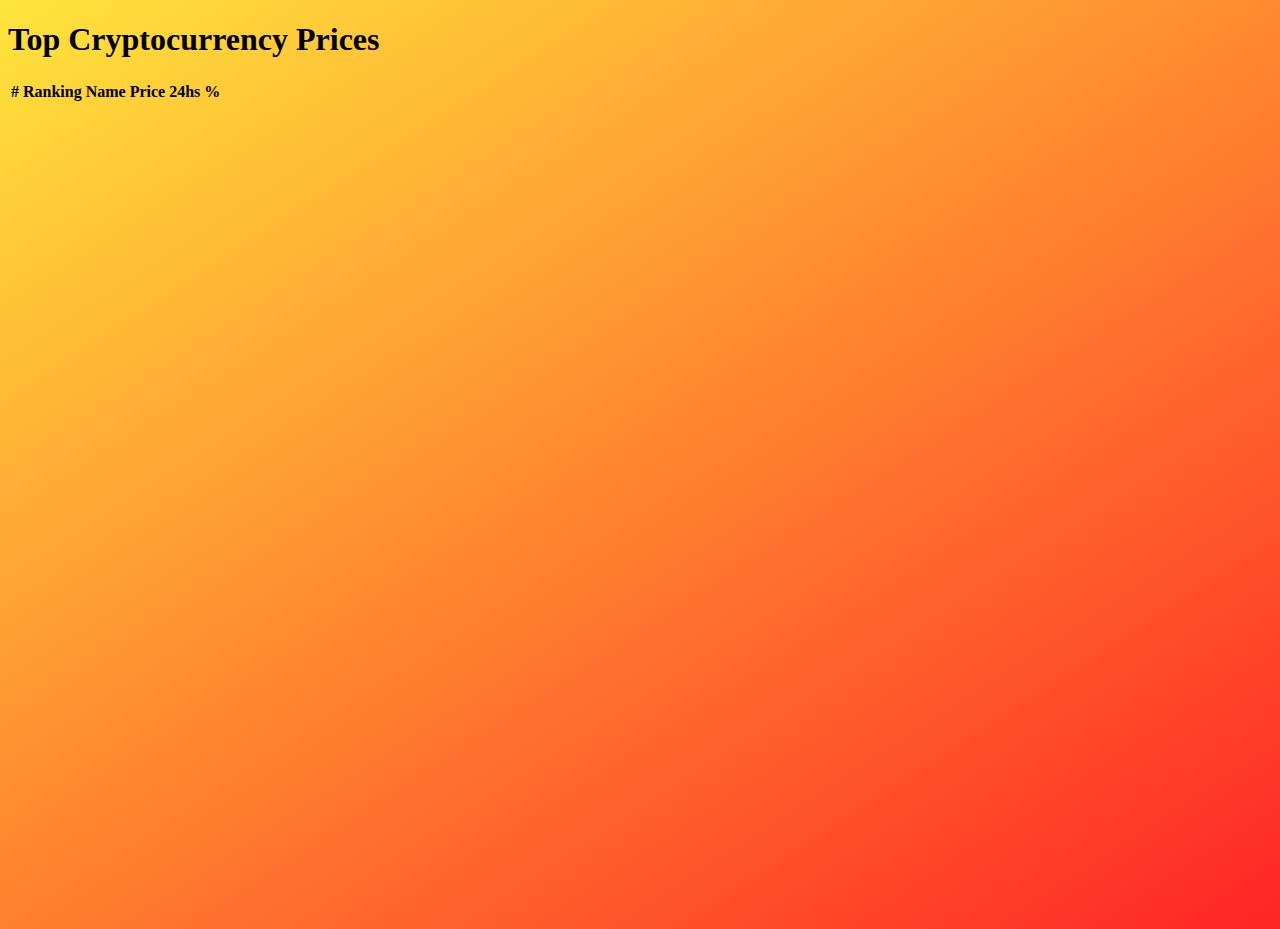
==== src/main/resources/templates/euro.html @ 80e99549 "euro & usd pages" ====
<!DOCTYPE html>
<html lang="en" xmlns="http://www.w3.org/1999/xhtml" xmlns:th="http://www.thymeleaf.org"
  xmlns:sec="http://www.thymeleaf.org/extras/spring-security">

<head>
  <meta charset="UTF-8" />
  <meta name="viewport" content="width=device-width, initial-scale=1.0" />
  <title>nDynMate marketCap</title>
  <link rel="stylesheet" href="https://stackpath.bootstrapcdn.com/bootstrap/5.0.0-alpha1/css/bootstrap.min.css"
    integrity="sha384-r4NyP46KrjDleawBgD5tp8Y7UzmLA05oM1iAEQ17CSuDqnUK2+k9luXQOfXJCJ4I" crossorigin="anonymous" />
  <script src="https://cdn.jsdelivr.net/npm/popper.js@1.16.0/dist/umd/popper.min.js"
    integrity="sha384-Q6E9RHvbIyZFJoft+2mJbHaEWldlvI9IOYy5n3zV9zzTtmI3UksdQRVvoxMfooAo"
    crossorigin="anonymous"></script>
  <script src="https://stackpath.bootstrapcdn.com/bootstrap/5.0.0-alpha1/js/bootstrap.min.js"
    integrity="sha384-oesi62hOLfzrys4LxRF63OJCXdXDipiYWBnvTl9Y9/TRlw5xlKIEHpNyvvDShgf/"
    crossorigin="anonymous"></script>
  <style>
    body {
      min-height: 100vh;
      background-color: #ffe53b;
      background-image: linear-gradient(147deg, #ffe53b 0%, #ff2525 100%);
    }
  </style>
</head>

<body>
  <div class="container-sm fluid">
    <div class="d-lg-flex align-items-lg-center py-4">
      <div>
        <h1 class="display-4 text-muted">Top Cryptocurrency Prices</h1>
      </div>
    </div>
    <div id="top">
      <div class="bg-white table-responsive">
        <table class="table">
          <thead>
            <tr class="table-dark">
              <th scope="col"># Ranking</th>
              <th scope="col">Name</th>
              <th scope="col">Price</th>
              <th scope="col">24hs %</th>
            </tr>
          </thead>
          <tbody>
            <div class="row" th:each="coinMarket, ranking : ${coinMarkets}">
              <tr class="table-warning">
                <td>
                  <div class="d-flex border-right">
                    <div class="box rounded">
                      <span class="text-primary px-2 font-weight-bold" th:text="${ranking.count}"></span>
                    </div>
                  </div>
                </td>
                <td class="d-flex">
                  <div>
                    <img class="img-fluid" style="max-width: 15%; height: auto;" th:src="${coinMarket.getImage}" />
                    <div>
                      <b th:text="${coinMarket.getName}"></b>
                      <b class="text-muted" th:text="${coinMarket.getSymbol.toUpperCase}"></b>
                    </div>
                </td>
                <td>
                  <div class="d-flex flex-column">
                    <div>
                      <div>
                        <b th:text="${coinMarket.getCurrentPrice}"></b>
                      </div>
                    </div>
                  </div>
                </td>
                <td>
                  <div class="d-flex flex-column">
                    <div>
                      <div th:if="${coinMarket.getPriceChangePercentage24h < 0}">
                        <b class="text-danger" th:text="${coinMarket.getPriceChangePercentage24h}"></b>
                      </div>
                      <div th:if="${coinMarket.getPriceChangePercentage24h >= 0}">
                        <b class="text-success" th:text="${coinMarket.getPriceChangePercentage24h}"></b>
                      </div>
                </td>
            </div>
            </tr>
          </tbody>
        </table>
      </div>
    </div>
  </div>
</body>

</html>
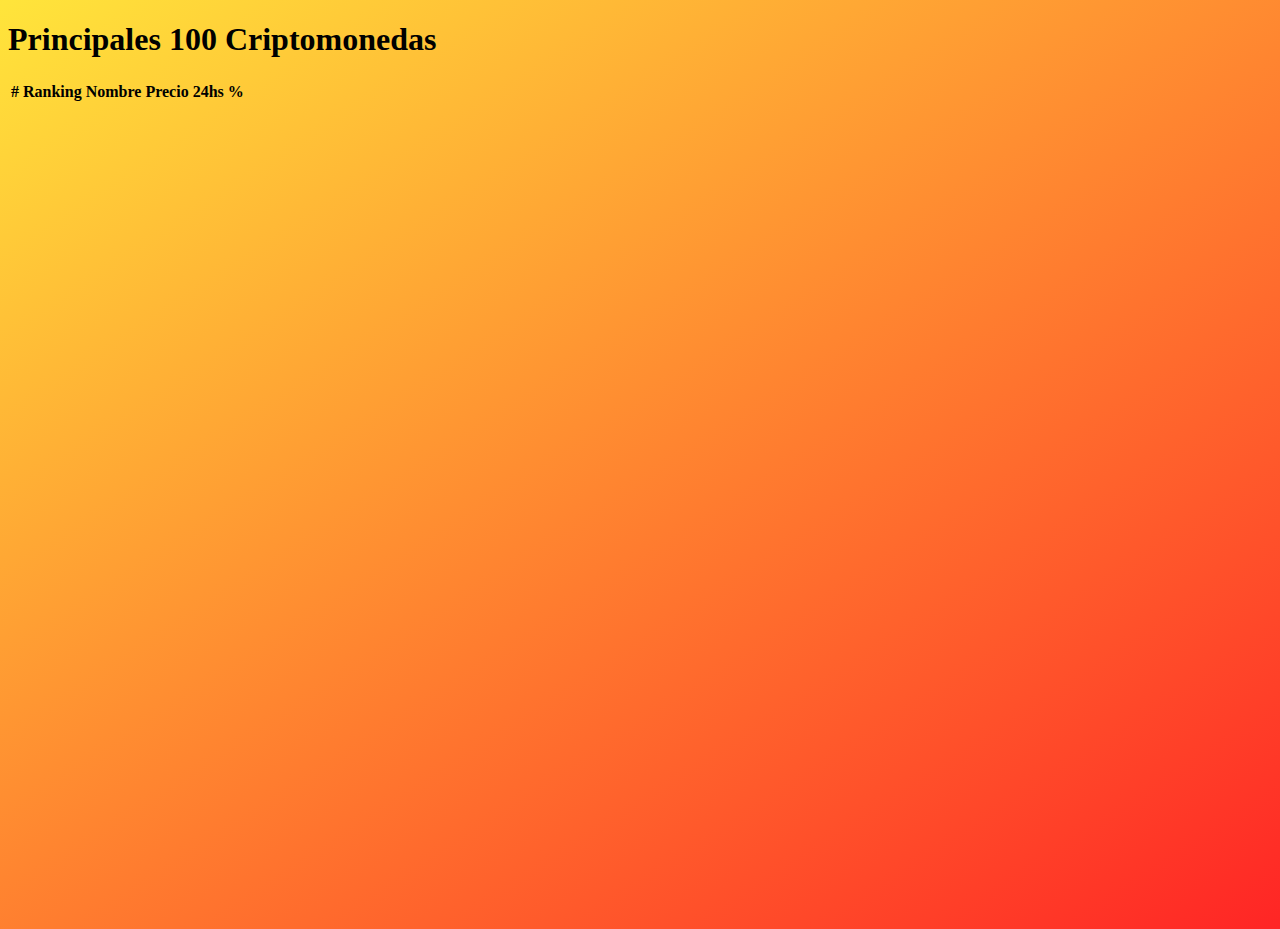
==== commit 4cbfe966: "euro & usd pages modified" ====
--- a/src/main/resources/templates/euro.html
+++ b/src/main/resources/templates/euro.html
@@ -27,7 +27,7 @@
   <div class="container-sm fluid">
     <div class="d-lg-flex align-items-lg-center py-4">
       <div>
-        <h1 class="display-4 text-muted">Top Cryptocurrency Prices</h1>
+        <h1 class="display-4 text-muted">Principales 100 Criptomonedas</h1>
       </div>
     </div>
     <div id="top">
@@ -36,8 +36,8 @@
           <thead>
             <tr class="table-dark">
               <th scope="col"># Ranking</th>
-              <th scope="col">Name</th>
-              <th scope="col">Price</th>
+              <th scope="col">Nombre</th>
+              <th scope="col">Precio</th>
               <th scope="col">24hs %</th>
             </tr>
           </thead>
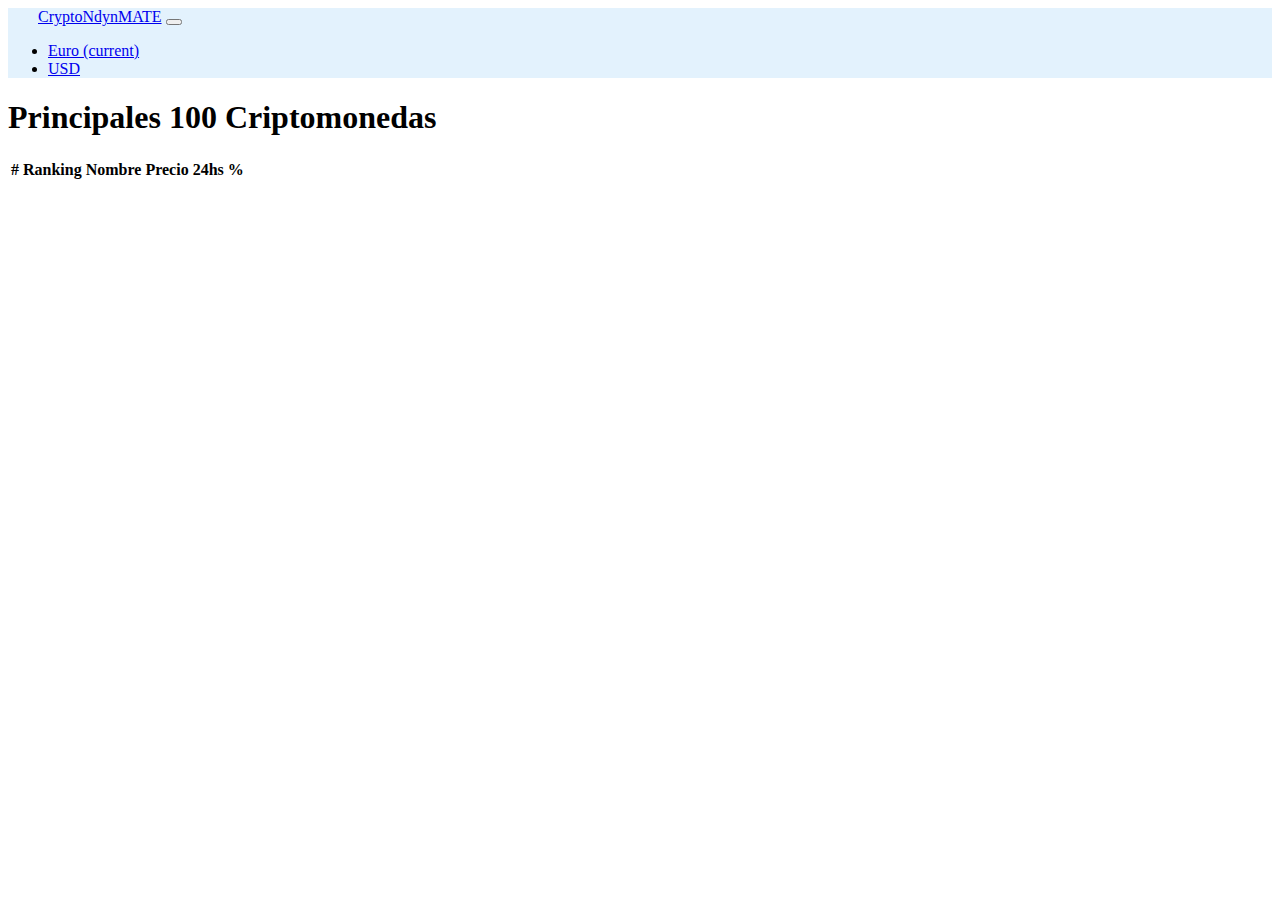
==== commit 2080fd3b: "Pruebas front +" ====
--- a/src/main/resources/templates/euro.html
+++ b/src/main/resources/templates/euro.html
@@ -14,23 +14,38 @@
   <script src="https://stackpath.bootstrapcdn.com/bootstrap/5.0.0-alpha1/js/bootstrap.min.js"
     integrity="sha384-oesi62hOLfzrys4LxRF63OJCXdXDipiYWBnvTl9Y9/TRlw5xlKIEHpNyvvDShgf/"
     crossorigin="anonymous"></script>
-  <style>
-    body {
-      min-height: 100vh;
-      background-color: #ffe53b;
-      background-image: linear-gradient(147deg, #ffe53b 0%, #ff2525 100%);
-    }
-  </style>
+    <link rel="stylesheet" href="https://cdn.jsdelivr.net/npm/bootstrap@5.0.2/dist/css/bootstrap.min.css"
+        integrity="sha384-EVSTQN3/azprG1Anm3QDgpJLIm9Nao0Yz1ztcQTwFspd3yD65VohhpuuCOmLASjC" crossorigin="anonymous">
+  
 </head>
 
 <body>
+  <div class="container-fluid g-0">
+    <div class="col-md-12">
+        <nav class="navbar sticky-top navbar-expand-md navbar-light" style="background-color: #e3f2fd;">
+            <a class="navbar-brand" style="padding-left: 30px;" href="https://github.com/czujko">CryptoNdynMATE</a>
+            <button class="navbar-toggler d-lg-none" type="button" data-bs-toggle="collapse"
+                data-bs-target="#collapsibleNavId" aria-controls="collapsibleNavId" aria-expanded="false"
+                aria-label="Toggle navigation"></button>
+            <div class="collapse navbar-collapse" id="collapsibleNavId">
+              <ul class="navbar-nav me-auto mt-2 mt-lg-0">
+                <li class="nav-item active">
+                    <a class="nav-link" href="/euro">Euro <span class="visually-hidden">(current)</span></a>
+                </li>
+                <li class="nav-item">
+                    <a class="nav-link" href="/usd">USD</a>
+                </li>                       
+            </ul>                  
+            </div>
+        </nav>
+    </div>
+</div>
   <div class="container-sm fluid">
     <div class="d-lg-flex align-items-lg-center py-4">
       <div>
-        <h1 class="display-4 text-muted">Principales 100 Criptomonedas</h1>
+        <h1 class="display-6 text-muted">Principales 100 Criptomonedas</h1>
       </div>
     </div>
-    <div id="top">
       <div class="bg-white table-responsive">
         <table class="table">
           <thead>
@@ -43,11 +58,11 @@
           </thead>
           <tbody>
             <div class="row" th:each="coinMarket, ranking : ${coinMarkets}">
-              <tr class="table-warning">
+              <tr class="table-light">
                 <td>
                   <div class="d-flex border-right">
                     <div class="box rounded">
-                      <span class="text-primary px-2 font-weight-bold" th:text="${ranking.count}"></span>
+                      <span class="text-secondary px-2 font-weight-bold" th:text="${ranking.count}"></span>
                     </div>
                   </div>
                 </td>
@@ -63,7 +78,7 @@
                   <div class="d-flex flex-column">
                     <div>
                       <div>
-                        <b th:text="${coinMarket.getCurrentPrice}"></b>
+                        <b th:text="${coinMarket.getCurrentPrice}+'€'"></b>
                       </div>
                     </div>
                   </div>
@@ -72,18 +87,18 @@
                   <div class="d-flex flex-column">
                     <div>
                       <div th:if="${coinMarket.getPriceChangePercentage24h < 0}">
-                        <b class="text-danger" th:text="${coinMarket.getPriceChangePercentage24h}"></b>
+                        <b class="text-danger" th:text="${coinMarket.getPriceChangePercentage24h}+'%'"></b>
                       </div>
                       <div th:if="${coinMarket.getPriceChangePercentage24h >= 0}">
-                        <b class="text-success" th:text="${coinMarket.getPriceChangePercentage24h}"></b>
+                        <b class="text-success" th:text="${coinMarket.getPriceChangePercentage24h}+'%'"></b>
                       </div>
+                    </div>
+                  </div>
                 </td>
-            </div>
             </tr>
           </tbody>
         </table>
       </div>
-    </div>
   </div>
 </body>
 
